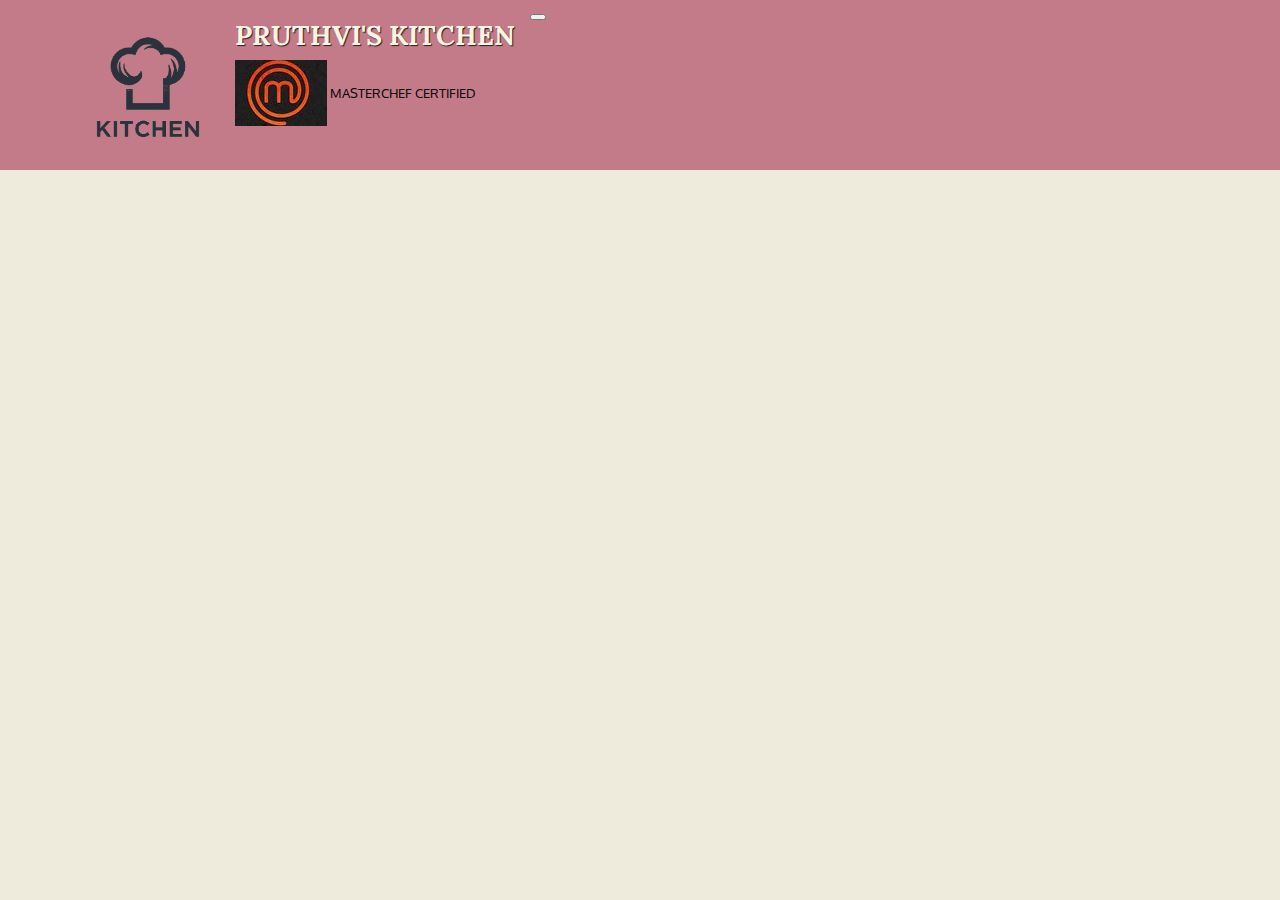
==== index.html @ d8aeb379 "Add files via upload" ====
<!doctype html>
<html lang="en">
  <head>
    <meta charset="utf-8">
    <meta http-equiv="X-UA-Compatible" content="IE=edge">
    <meta name="viewport" content="width=device-width, initial-scale=1">
    <title>RESTROB</title>
    <link rel="stylesheet" href="css/bootstrap.min.css">
  <link rel="stylesheet" type="text/css" href="style.css">
    <link href='https://fonts.googleapis.com/css?family=Oxygen:400,300,700' rel='stylesheet' type='text/css'>
    <link href='https://fonts.googleapis.com/css?family=Lora' rel='stylesheet' type='text/css'>
  </head>
<body>
  <header>
    <nav id="header-nav" class="navbar navbar-default">
      <div class="container">
        <div class="navbar-header">
          <a href="index.html" class="pull-left visible-md visible-lg">
            <div id="logo-img"></div>
          </a>

          <div class="navbar-brand">
            <a href="index.html"><h1>Pruthvi's Kitchen</h1></a>
            <p>
              <img src="images/masterlogo.png" alt="Masterchef certification">
              <span>Masterchef certified</span>
            </p>
          </div>
          <button class="navbar-toggler" type="button" data-toggle="collapse" data-target="#navbarNav" aria-controls="navbarNav" aria-expanded="false" aria-label="Toggle navigation">
          <span class="navbar-toggler-icon"></span>
          <span class="sr-only">Toggle navigation</span>
          <span class="icon-bar"></span>
          <span class="icon-bar"></span>
          <span class="icon-bar"></span>
          <span class="icon-bar"></span>
         </button

        </div>
      </div>
    </nav>

  </header>


  <!-- jQuery (Bootstrap JS plugins depend on it) -->
  <script src="js/jquery-2.1.4.min.js"></script>
  <script src="js/bootstrap.min.js"></script>
  <script src="js/script.js"></script>
</body>
</html>
---- style.css ----
body {
  font-size: 16px;
  color: #fff;
  background-color: #EEEBDD;
  font-family: 'Oxygen', sans-serif;
}

/** HEADER **/
#header-nav {
  background-color: #C37B89;
  border-radius: 0;
  border: 0;
}

#logo-img {
  background: url("./images/restaurant-logo-large1.png");
  background-image:  no-repeat;
  background-size: cover;
  width: 150px;
  height: 150px;
  margin: 10px 15px 10px 0;
}

.navbar-brand {
  padding-top: 25px;
}

.navbar-brand h1 { /* Restaurant name */
  font-family: 'Lora', serif;
  color: #FBF3E4;
  font-size: 1.5em;
  text-transform: uppercase;
  font-weight: bold;
  text-shadow: 1px 1px 1px #222;
  margin-top: 0;
  margin-bottom: 0;
  line-height: .75;
}
.navbar-brand a:hover, .navbar-brand a:focus {
  text-decoration: none;
}
.navbar-brand p { /* MC cert */
  color: #000;
  text-transform: uppercase;
  font-size: .7em;
  margin-top: 15px;
}
.navbar-brand p span { /* Star-K */
  vertical-align: middle;
}
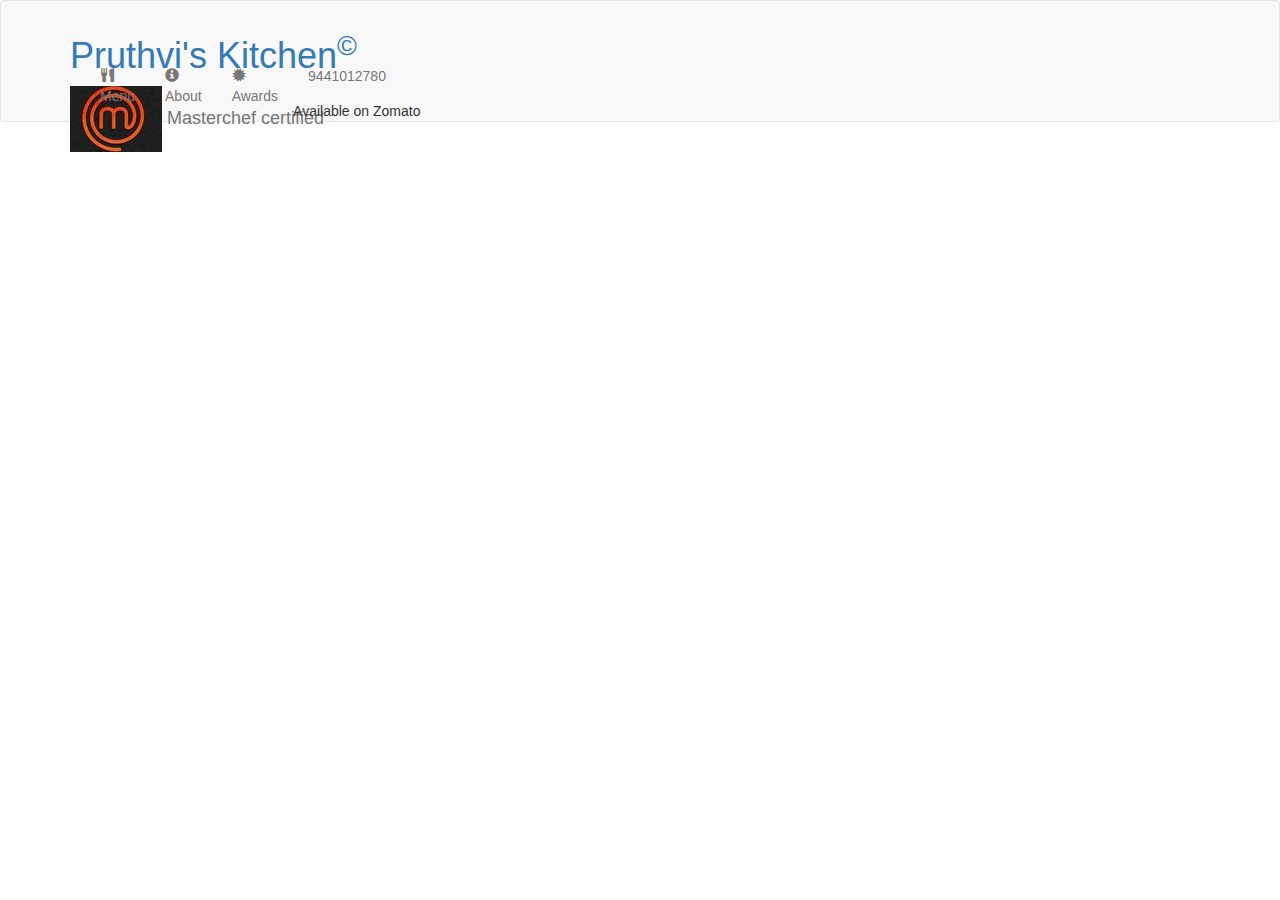
==== commit 88c2e5e2: "Add files via upload" ====
--- a/index.html
+++ b/index.html
@@ -6,7 +6,7 @@
     <meta name="viewport" content="width=device-width, initial-scale=1">
     <title>RESTROB</title>
     <link rel="stylesheet" href="css/bootstrap.min.css">
-  <link rel="stylesheet" type="text/css" href="style.css">
+  <link rel="stylesheet" type="text/css" href="styles.css">
     <link href='https://fonts.googleapis.com/css?family=Oxygen:400,300,700' rel='stylesheet' type='text/css'>
     <link href='https://fonts.googleapis.com/css?family=Lora' rel='stylesheet' type='text/css'>
   </head>
@@ -20,22 +20,39 @@
           </a>
 
           <div class="navbar-brand">
-            <a href="index.html"><h1>Pruthvi's Kitchen</h1></a>
+            <a href="index.html"><h1>Pruthvi's Kitchen<sup>&copy;</sup></h1></a>
             <p>
               <img src="images/masterlogo.png" alt="Masterchef certification">
               <span>Masterchef certified</span>
             </p>
-          </div>
-          <button class="navbar-toggler" type="button" data-toggle="collapse" data-target="#navbarNav" aria-controls="navbarNav" aria-expanded="false" aria-label="Toggle navigation">
-          <span class="navbar-toggler-icon"></span>
-          <span class="sr-only">Toggle navigation</span>
-          <span class="icon-bar"></span>
-          <span class="icon-bar"></span>
-          <span class="icon-bar"></span>
-          <span class="icon-bar"></span>
-         </button
+          <button type="button" class="navbar-toggle collapsed" data-toggle="collapse" data-target="#collapsable-nav" aria-expanded="false">
+            <span class="sr-only">Toggle navigation</span>
+            <span class="icon-bar"></span>
+            <span class="icon-bar"></span>
+            <span class="icon-bar"></span>
+          </button>
+        </div>
 
-        </div>
+        <div id="collapsable-nav" class="collapse navbar-collapse">
+           <ul id="nav-list" class="nav navbar-nav navbar-right">
+            <li>
+              <a href="menu-categories.html">
+                <span class="glyphicon glyphicon-cutlery"></span><br class="hidden-xs"> Menu</a>
+            </li>
+            <li>
+              <a href="#">
+                <span class="glyphicon glyphicon-info-sign"></span><br class="hidden-xs"> About</a>
+            </li>
+            <li>
+              <a href="#">
+                <span class="glyphicon glyphicon-certificate"></span><br class="hidden-xs"> Awards</a>
+            </li>
+            <li id="phone" class="hidden-xs">
+              <a href="tel:410-602-5008">
+                <span>9441012780</span></a><div>Available on Zomato</div>
+            </li>
+          </ul><!-- #nav-list -->
+        </div><!-- .collapse .navba-->
       </div>
     </nav>
 
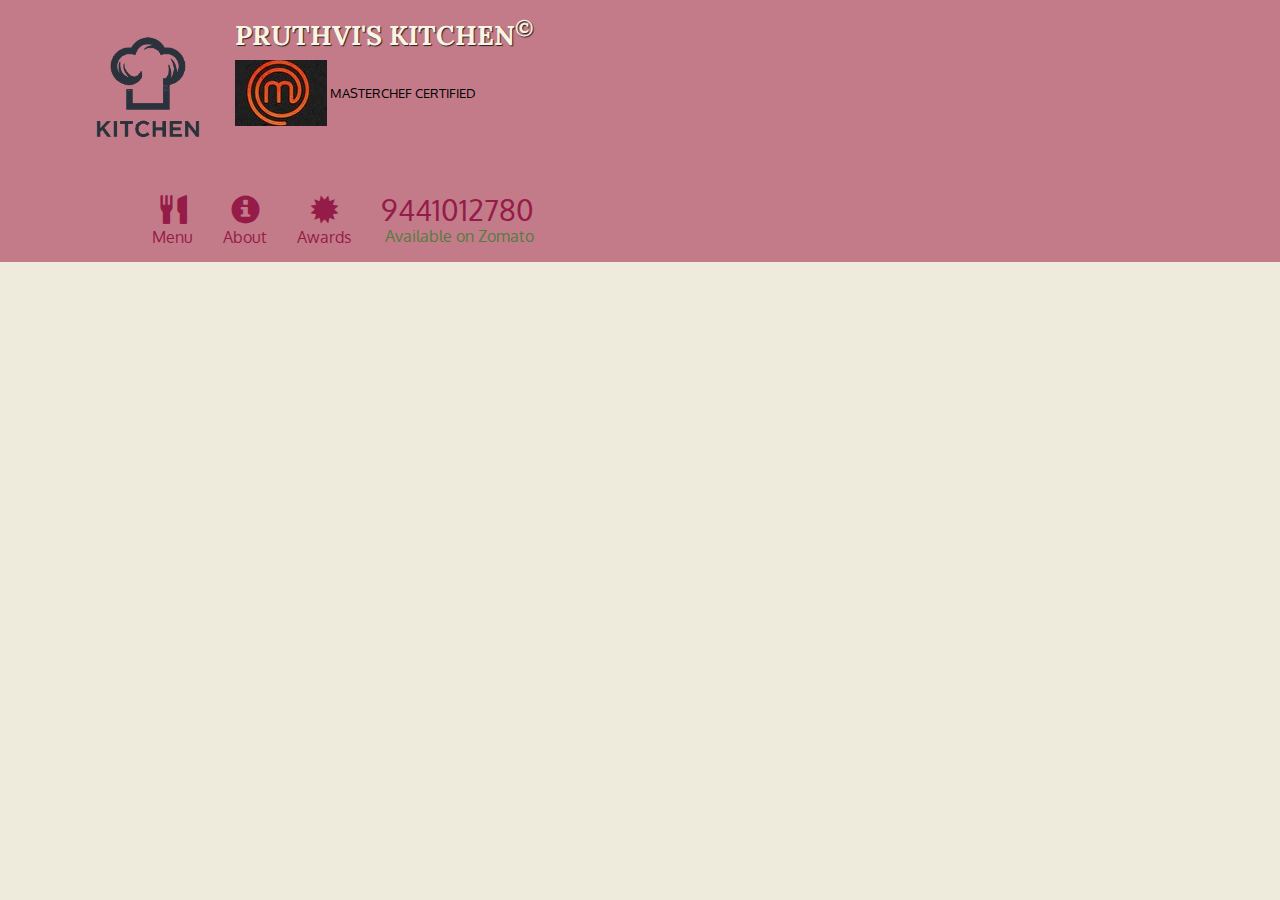
==== commit b22ccc03: "updated" ====
--- a/index.html
+++ b/index.html
@@ -36,7 +36,7 @@
         <div id="collapsable-nav" class="collapse navbar-collapse">
            <ul id="nav-list" class="nav navbar-nav navbar-right">
             <li>
-              <a href="menu-categories.html">
+              <a href="menu.html" target="_blank">
                 <span class="glyphicon glyphicon-cutlery"></span><br class="hidden-xs"> Menu</a>
             </li>
             <li>
--- a/styles.css
+++ b/styles.css
@@ -0,0 +1,154 @@
+body {
+  font-size: 16px;
+  color: #fff;
+  background-color: #EEEBDD;
+  font-family: 'Oxygen', sans-serif;
+}
+
+/** HEADER **/
+#header-nav {
+   background-color: #C37B89;
+  border-radius: 0;
+  border: 0;
+}
+
+#logo-img {
+  background: url("./images/restaurant-logo-large1.png");
+  background-image:  no-repeat;
+  background-size: cover;
+  width: 150px;
+  height: 150px;
+  margin: 10px 15px 10px 0;
+}
+
+.navbar-brand {
+  padding-top: 25px;
+}
+
+.navbar-brand h1 { /* Restaurant name */
+ font-family: 'Lora', serif;
+  color: #FBF3E4;
+  font-size: 1.5em;
+  text-transform: uppercase;
+  font-weight: bold;
+  text-shadow: 1px 1px 1px #222;
+  margin-top: 0;
+  margin-bottom: 0;
+  line-height: .75;
+}
+.navbar-brand a:hover, .navbar-brand a:focus {
+  text-decoration: none;
+}
+.navbar-brand p { /* Kosher cert */
+  color: #000;
+  text-transform: uppercase;
+  font-size: .7em;
+  margin-top: 15px;
+}
+.navbar-brand p span { /* Star-K */
+  vertical-align: middle;
+}
+
+#nav-list {
+  margin-top: 10px;
+}
+#nav-list a {
+  color: #951C49;
+  text-align: center;
+}
+#nav-list a:hover {
+  background: #E7E7E7;
+}
+#nav-list a span {
+  font-size: 1.8em;
+}
+
+#phone {
+  margin-top: 5px;
+}
+#phone a { /* Phone number */
+  text-align: right;
+  padding-bottom: 0;
+}
+#phone div { /* We Deliver */
+  color: #557c3e;
+  text-align: right;
+  padding-right: 15px;
+}
+
+.navbar-header button.navbar-toggle, .navbar-header .icon-bar {
+  border: 1px solid #61122f;
+}
+.navbar-header button.navbar-toggle {
+  clear: both;
+  margin-top: -30px;
+}
+/* END HEADER */
+
+/********** Large devices only **********/
+@media (min-width: 1200px) {
+
+}
+
+/********** Medium devices only **********/
+@media (min-width: 992px) and (max-width: 1199px) {
+  /* Header */
+  #logo-img {
+    background: url('../images/restaurant-logo_medium.png') no-repeat;
+    width: 100px;
+    height: 100px;
+    margin: 5px 5px 5px 0;
+  }
+  /* End Header */
+}
+
+/********** Small devices only **********/
+@media (min-width: 768px) and (max-width: 991px) {
+
+}
+
+/********** Extra small devices only **********/
+@media (max-width: 767px) {
+  /* Header */
+  .navbar-brand {
+    padding-top: 10px;
+    height: 80px;
+  }
+  .navbar-brand h1 { /* Restaurant name */
+    padding-top: 10px;
+    font-size: 5vw; /* 1vw = 1% of viewport width */
+  }
+  .navbar-brand p { /* Kosher cert */
+    font-size: .6em;
+    margin-top: 12px;
+  }
+  .navbar-brand p img { /* Star-K */
+    height: 20px;
+  }
+
+  #collapsable-nav a { /* Collapsed nav menu text */
+    font-size: 1.2em;
+  }
+  #collapsable-nav a span { /* Collapsed nav menu glyph */
+    font-size: 1em;
+    margin-right: 5px;
+  }
+
+  #call-btn > a {
+    font-size: 1.5em;
+    display: block;
+    margin: 0 20px;
+    padding: 10px;
+    border: 2px solid #fff;
+    background-color: #f6b319;
+    color: #951c49;
+  }
+  #xs-deliver {
+    margin-top: 5px;
+    font-size: .7em;
+    letter-spacing: .1em;
+    text-transform: uppercase;
+  }
+  /* End Header */
+
+}
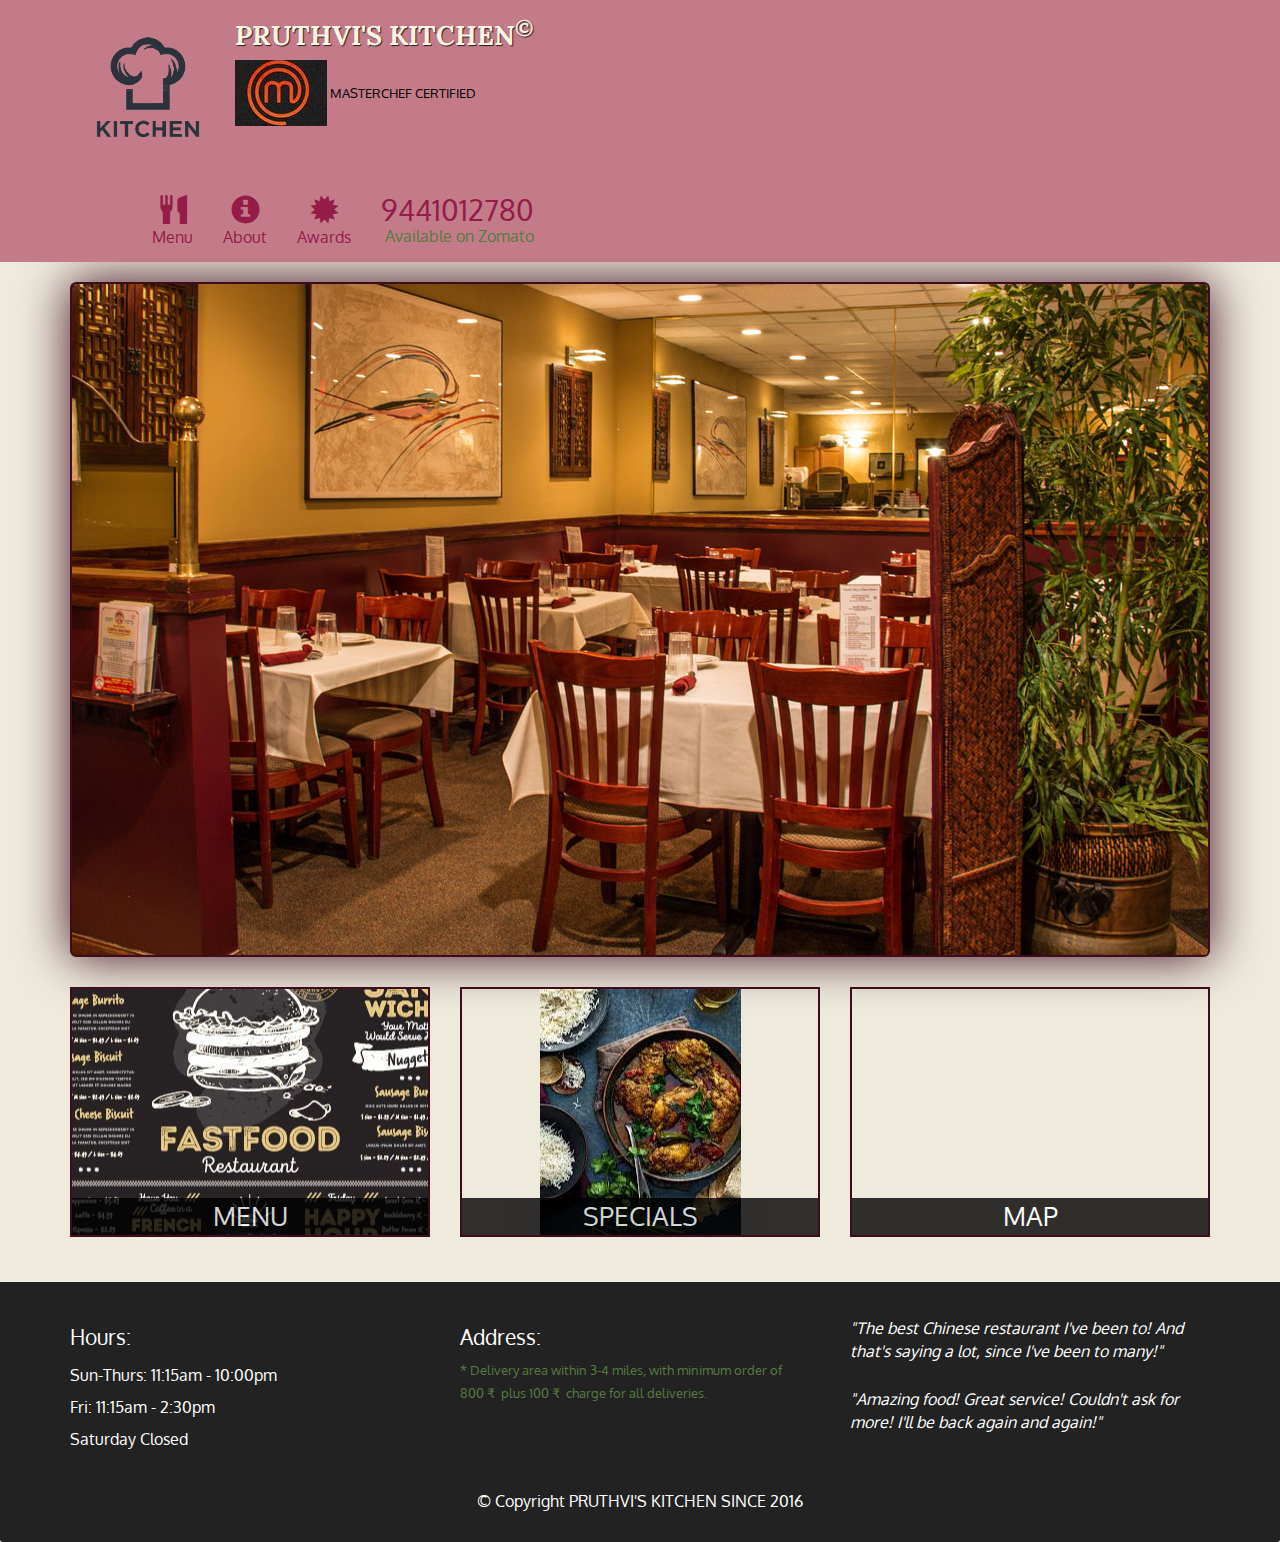
==== commit bfad6dab: "Add files via upload" ====
--- a/index.html
+++ b/index.html
@@ -1,10 +1,10 @@
-<!doctype html>
+<!DOCTYPE html>
 <html lang="en">
   <head>
     <meta charset="utf-8">
     <meta http-equiv="X-UA-Compatible" content="IE=edge">
     <meta name="viewport" content="width=device-width, initial-scale=1">
-    <title>RESTROB</title>
+    <title>PRUTHVI'S KITCHEN</title>
     <link rel="stylesheet" href="css/bootstrap.min.css">
   <link rel="stylesheet" type="text/css" href="styles.css">
     <link href='https://fonts.googleapis.com/css?family=Oxygen:400,300,700' rel='stylesheet' type='text/css'>
@@ -15,16 +15,16 @@
     <nav id="header-nav" class="navbar navbar-default">
       <div class="container">
         <div class="navbar-header">
-          <a href="index.html" class="pull-left visible-md visible-lg">
-            <div id="logo-img"></div>
+          <a href="index.html" class="pull-left visible-md visible-lg"> 
+            <div id="logo-img"></div> 
           </a>
 
           <div class="navbar-brand">
             <a href="index.html"><h1>Pruthvi's Kitchen<sup>&copy;</sup></h1></a>
             <p>
               <img src="images/masterlogo.png" alt="Masterchef certification">
-              <span>Masterchef certified</span>
-            </p>
+              <span>Masterchef certified</span></p>
+
           <button type="button" class="navbar-toggle collapsed" data-toggle="collapse" data-target="#collapsable-nav" aria-expanded="false">
             <span class="sr-only">Toggle navigation</span>
             <span class="icon-bar"></span>
@@ -48,16 +48,73 @@
                 <span class="glyphicon glyphicon-certificate"></span><br class="hidden-xs"> Awards</a>
             </li>
             <li id="phone" class="hidden-xs">
-              <a href="tel:410-602-5008">
-                <span>9441012780</span></a><div>Available on Zomato</div>
+              <a href="tel:9441012780">
+                <span>9441012780</span></a><div>Available on Zomato </div>
             </li>
           </ul><!-- #nav-list -->
         </div><!-- .collapse .navba-->
-      </div>
-    </nav>
+      </div><!--container-->
+         </nav>
 
   </header>
 
+      <div id="call-btn" class="visible-xs">
+    <a class="btn" href="tel:9441012780">
+    <span class="glyphicon glyphicon-earphone"></span>
+  9441012780
+    </a>
+  </div>
+  <div id="xs-deliver" class="text-center visible-xs">* We Deliver</div>
+
+  <div id="main-content" class="container">
+    <div class="jumbotron">
+      <img src="images/jumbotron_768.jpg" alt="Picture of restaurant" class="img-responsive visible-xs">
+    </div>
+
+    <div id="home-tiles" class="row">
+      <div class="col-md-4 col-sm-6 col-xs-12">
+        <a href="menu.html"><div id="menu-tile"><span>menu</span></div></a>
+      </div>
+      <div class="col-md-4 col-sm-6 col-xs-12">
+        <a href="single-category.html"><div id="specials-tile"><span>specials</span></div></a>
+      </div>
+      <div class="col-md-4 col-sm-12 col-xs-12">
+        <a href= "https://www.google.com/maps/dir/17.4555136,78.3908864/Paradise+Biryani+-+Madhapur,+3%2F1,11,Survey+no+64,+Ground+floor+,+SBR+Gateway,+HUDA+Techno+Enclave,+HITEC+City,+Hyderabad,+Telangana+500081/@17.4583525,78.3705793,17z/data=!4m9!4m8!1m1!4e1!1m5!1m1!1s0x3bcb93a31252af09:0x6ea8968846fd2cd0!2m2!1d78.3784136!2d17.447279" target="_blank">
+          <div id="map-tile">
+            <iframe src="https://www.google.com/maps/dir/17.4555136,78.3908864/Paradise+Biryani+-+Madhapur,+3%2F1,11,Survey+no+64,+Ground+floor+,+SBR+Gateway,+HUDA+Techno+Enclave,+HITEC+City,+Hyderabad,+Telangana+500081/@17.4583525,78.3705793,17z/data=!4m9!4m8!1m1!4e1!1m5!1m1!1s0x3bcb93a31252af09:0x6ea8968846fd2cd0!2m2!1d78.3784136!2d17.447279" width="100%" height="250" frameborder="0" style="border:0" allowfullscreen></iframe>
+            <span>map</span>
+          </div>
+        </a>
+      </div>
+    </div><!-- End of #home-tiles -->
+  </div><!-- End of #main-content -->
+
+  <footer class="panel-footer">
+    <div class="container">
+      <div class="row">
+        <section id="hours" class="col-sm-4">
+          <span>Hours:</span><br>
+          Sun-Thurs: 11:15am - 10:00pm<br>
+          Fri: 11:15am - 2:30pm<br>
+          Saturday Closed
+          <hr class="visible-xs">
+        </section>
+        <section id="address" class="col-sm-4">
+          <span>Address:</span><br>
+          
+          <p>* Delivery area within 3-4 miles, with minimum order of 800&nbsp;&#8377;&nbsp; plus 100&nbsp;&#8377;&nbsp; charge for all deliveries.</p>
+          <hr class="visible-xs">
+        </section>
+        <section id="testimonials" class="col-sm-4">
+          <p>"The best Chinese restaurant I've been to! And that's saying a lot, since I've been to many!"</p>
+          <p>"Amazing food! Great service! Couldn't ask for more! I'll be back again and again!"</p>
+        </section>
+      </div>
+      <div class="text-center">&copy; Copyright PRUTHVI'S KITCHEN SINCE 2016</div>
+    </div>
+  </footer>
+
+ 
 
   <!-- jQuery (Bootstrap JS plugins depend on it) -->
   <script src="js/jquery-2.1.4.min.js"></script>
--- a/styles.css
+++ b/styles.css
@@ -7,6 +7,7 @@
 
 /** HEADER **/
 #header-nav {
+
    background-color: #C37B89;
   border-radius: 0;
   border: 0;
@@ -30,6 +31,7 @@
   color: #FBF3E4;
   font-size: 1.5em;
   text-transform: uppercase;
+
   font-weight: bold;
   text-shadow: 1px 1px 1px #222;
   margin-top: 0;
@@ -39,13 +41,13 @@
 .navbar-brand a:hover, .navbar-brand a:focus {
   text-decoration: none;
 }
-.navbar-brand p { /* Kosher cert */
+.navbar-brand p { /*mscert */
   color: #000;
   text-transform: uppercase;
   font-size: .7em;
   margin-top: 15px;
 }
-.navbar-brand p span { /* Star-K */
+.navbar-brand p span { /*ms */
   vertical-align: middle;
 }
 
@@ -84,9 +86,80 @@
   margin-top: -30px;
 }
 /* END HEADER */
+/* FOOTER */
+.panel-footer {
+  margin-top: 30px;
+  padding-top: 35px;
+  padding-bottom: 30px;
+  background-color: #222;
+  border-top: 0;
+}
+.panel-footer div.row {
+  margin-bottom: 35px;
+}
+#hours, #address {
+  line-height: 2;
+}
+#hours > span, #address > span {
+  font-size: 1.3em;
+}
+#address p {
+  color: #557c3e;
+  font-size: .8em;
+  line-height: 1.8;
+}
+#testimonials {
+  font-style: italic;
+}
+#testimonials p:nth-child(2) {
+  margin-top: 25px;
+}
+/* END FOOTER */
+/* HOME PAGE */
+.container .jumbotron {
+  box-shadow: 0 0 50px #3F0C1F;
+  border: 2px solid #3F0C1F;
+}
+
+#menu-tile, #specials-tile, #map-tile {
+  height: 250px;
+  width: 100%;
+  margin-bottom: 15px;
+  position: relative;
+  border: 2px solid #3F0C1F;
+  overflow: hidden;
+}
+#menu-tile:hover, #specials-tile:hover, #map-tile:hover {
+  box-shadow: 0 1px 5px 1px #cccccc;
+}
+#menu-tile {
+  background: url('./images/menu-tile.jpg') no-repeat;
+  background-position: center;
+}
+#specials-tile {
+  background: url('./images/specials-tile.jpg') no-repeat;
+  background-position: center;
+}
+#menu-tile span, #specials-tile span, #map-tile span {
+  position: absolute;
+  bottom: 0;
+  right: 0;
+  width: 100%;
+  text-align: center;
+  font-size: 1.6em;
+  text-transform: uppercase;
+  background-color: #000;
+  color: #fff;
+  opacity: .8;
+}
+
+/* END HOME PAGE */
 
 /********** Large devices only **********/
 @media (min-width: 1200px) {
+  .container .jumbotron {
+    background: url('./images/jumbotron_1200.jpg') no-repeat;
+    height: 675px;
 
 }
 
@@ -104,7 +177,19 @@
 
 /********** Small devices only **********/
 @media (min-width: 768px) and (max-width: 991px) {
-
+ /* Home Page */
+  .container .jumbotron {
+    background: url('../images/jumbotron_992.jpg') no-repeat;
+    height: 558px;
+  }
+  /* End Home Page */
+  @media (min-width: 768px) and (max-width: 991px) {
+  /* Home Page */
+  .container .jumbotron {
+    background: url('../images/jumbotron_768.jpg') no-repeat;
+    height: 432px;
+  }
+  /* End Home Page */
 }
 
 /********** Extra small devices only **********/
@@ -152,3 +237,46 @@
   /* End Header */
 
 }
+
+  /* Footer */
+  .panel-footer section {
+    margin-bottom: 30px;
+    text-align: center;
+  }
+  .panel-footer section:nth-child(3) {
+    margin-bottom: 0; /* margin already exists on the whole row */
+  }
+  .panel-footer section hr {
+    width: 50%;
+  }
+  /* End Footer */
+
+  /* Home Page */
+  .container .jumbotron {
+    margin-top: 30px;
+    padding: 0;
+  }
+  #menu-tile, #specials-tile {
+    width: 360px;
+    margin: 0 auto 15px;
+  }
+}
+
+
+/********** Super extra small devices Only :-) (e.g., iPhone 4) **********/
+@media (max-width: 479px) {
+  /* Header */
+  .navbar-brand h1 { /* Restaurant name */
+    padding-top: 5px;
+    font-size: 6vw;
+  }
+  /* End Header */
+  
+  /* Home page */
+  #menu-tile, #specials-tile {
+    width: 280px;
+    margin: 0 auto 15px;
+  }
+}
+
+
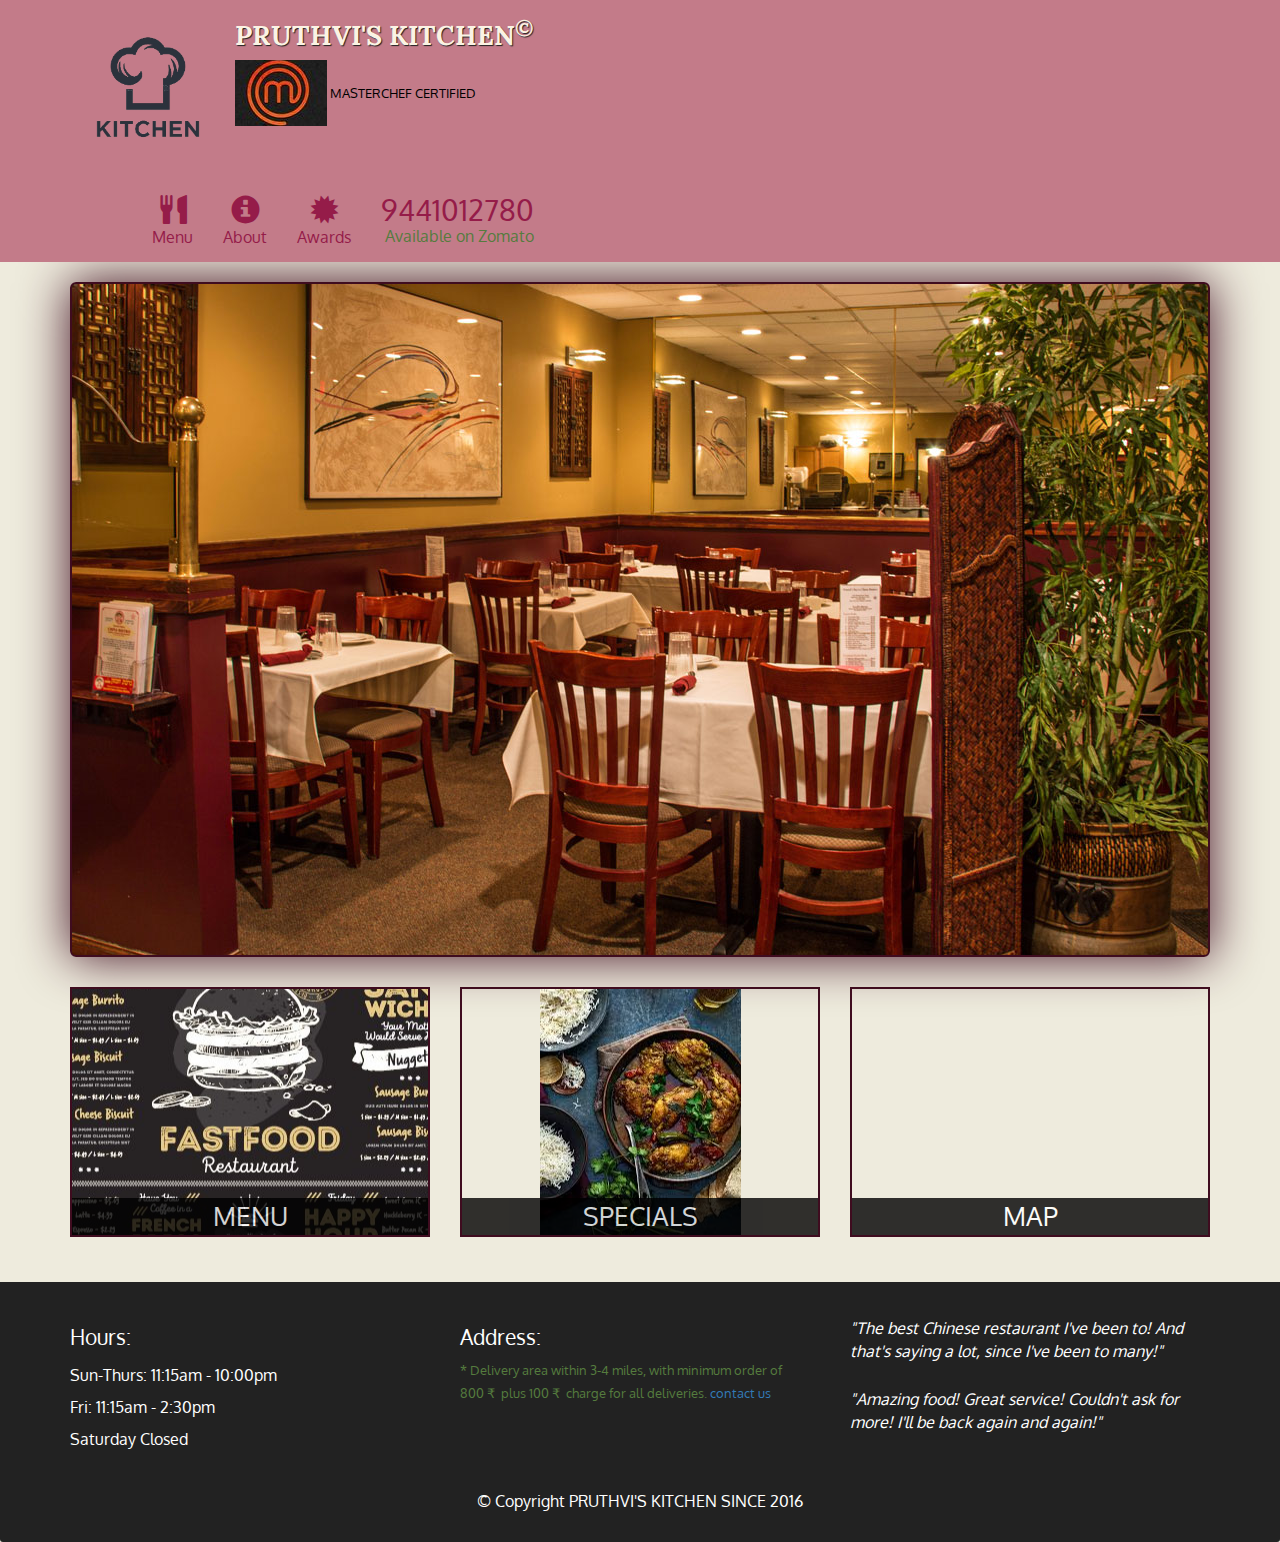
==== commit 6b0dba29: "Update index.html" ====
--- a/index.html
+++ b/index.html
@@ -79,9 +79,9 @@
         <a href="single-category.html"><div id="specials-tile"><span>specials</span></div></a>
       </div>
       <div class="col-md-4 col-sm-12 col-xs-12">
-        <a href= "https://www.google.com/maps/dir/17.4555136,78.3908864/Paradise+Biryani+-+Madhapur,+3%2F1,11,Survey+no+64,+Ground+floor+,+SBR+Gateway,+HUDA+Techno+Enclave,+HITEC+City,+Hyderabad,+Telangana+500081/@17.4583525,78.3705793,17z/data=!4m9!4m8!1m1!4e1!1m5!1m1!1s0x3bcb93a31252af09:0x6ea8968846fd2cd0!2m2!1d78.3784136!2d17.447279" target="_blank">
+        <a href= "https://www.google.com/maps/place/MrKook.in/@17.4491046,78.3833055,17z/data=!3m1!4b1!4m5!3m4!1s0x3bcb9161c096d7e9:0x7b5224892cab8fcf!8m2!3d17.4491066!4d78.3855183" target="_blank">
           <div id="map-tile">
-            <iframe src="https://www.google.com/maps/dir/17.4555136,78.3908864/Paradise+Biryani+-+Madhapur,+3%2F1,11,Survey+no+64,+Ground+floor+,+SBR+Gateway,+HUDA+Techno+Enclave,+HITEC+City,+Hyderabad,+Telangana+500081/@17.4583525,78.3705793,17z/data=!4m9!4m8!1m1!4e1!1m5!1m1!1s0x3bcb93a31252af09:0x6ea8968846fd2cd0!2m2!1d78.3784136!2d17.447279" width="100%" height="250" frameborder="0" style="border:0" allowfullscreen></iframe>
+            <iframe src="https://www.google.com/maps/embed?pb=!1m18!1m12!1m3!1d3806.2214934270983!2d78.3833055141884!3d17.449109705616433!2m3!1f0!2f0!3f0!3m2!1i1024!2i768!4f13.1!3m3!1m2!1s0x3bcb9161c096d7e9%3A0x7b5224892cab8fcf!2sMrKook.in!5e0!3m2!1sen!2sin!4v1637142644308!5m2!1sen!2sin" width="600" height="450" style="border:0;" allowfullscreen="" loading="lazy"></iframe>
             <span>map</span>
           </div>
         </a>
@@ -102,7 +102,9 @@
         <section id="address" class="col-sm-4">
           <span>Address:</span><br>
           
-          <p>* Delivery area within 3-4 miles, with minimum order of 800&nbsp;&#8377;&nbsp; plus 100&nbsp;&#8377;&nbsp; charge for all deliveries.</p>
+          <p>* Delivery area within 3-4 miles, with minimum order of 800&nbsp;&#8377;&nbsp; plus 100&nbsp;&#8377;&nbsp; charge for all deliveries.
+            <a href="mailto:pruthvimudhiraj88@gmail.com">contact us</a>
+          </p>
           <hr class="visible-xs">
         </section>
         <section id="testimonials" class="col-sm-4">
